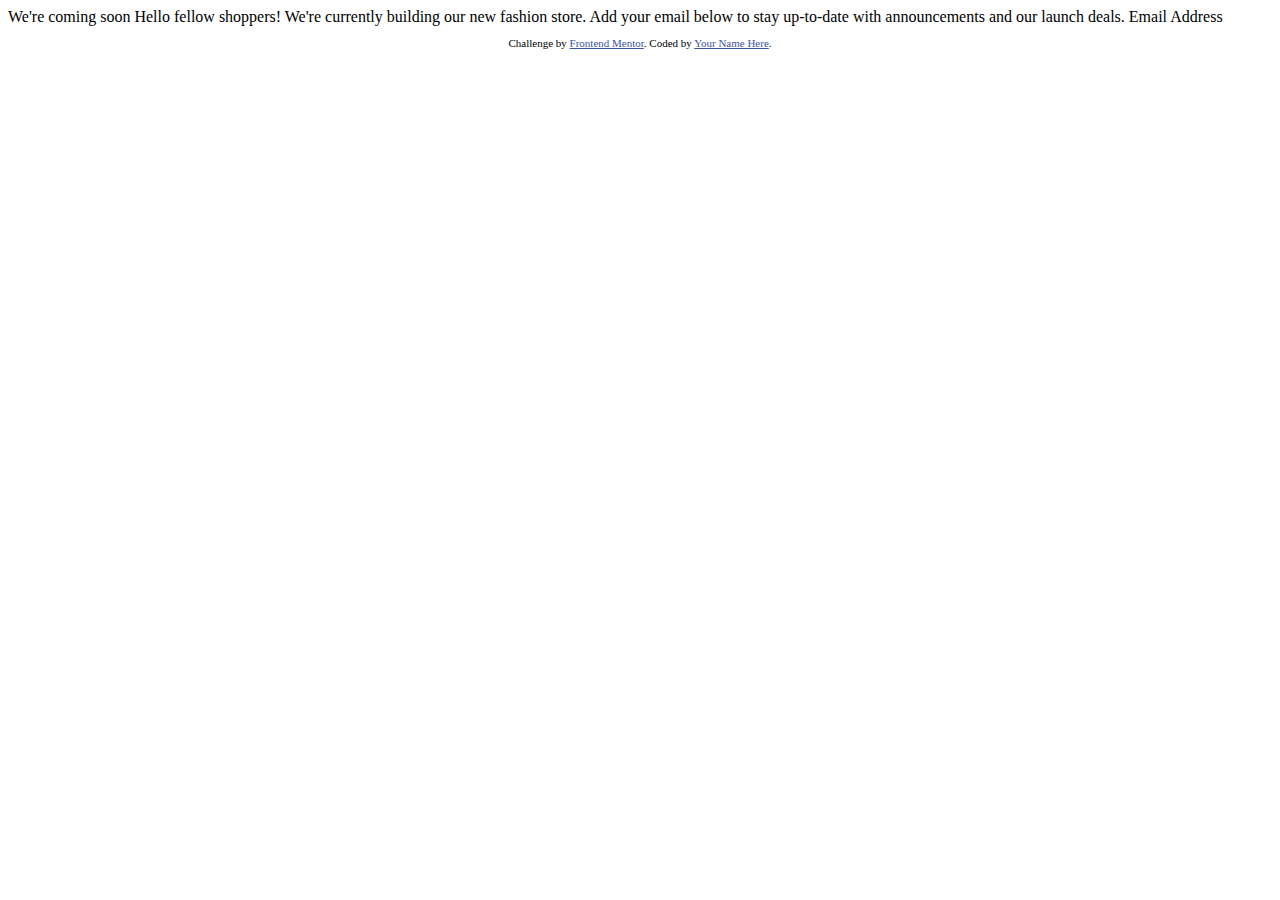
==== base-apparel-coming-soon-master/index.html @ a8a2a1bd "gridstuff again" ====
<!DOCTYPE html>
<html lang="en">
<head>
  <meta charset="UTF-8">
  <meta name="viewport" content="width=device-width, initial-scale=1.0"> <!-- displays site properly based on user's device -->

  <link rel="icon" type="image/png" sizes="32x32" href="./images/favicon-32x32.png">
  
  <title>Frontend Mentor | Base Apparel coming soon page</title>

  <!-- Feel free to remove these styles or customise in your own stylesheet 👍 -->
  <style>
    .attribution { font-size: 11px; text-align: center; }
    .attribution a { color: hsl(228, 45%, 44%); }
  </style>
</head>
<body>

  We're coming soon

  Hello fellow shoppers! We're currently building our new fashion store. 
  Add your email below to stay up-to-date with announcements and our launch deals.

  Email Address
  
  <footer>
    <p class="attribution">
      Challenge by <a href="https://www.frontendmentor.io?ref=challenge" target="_blank">Frontend Mentor</a>. 
      Coded by <a href="#">Your Name Here</a>.
    </p>
  </footer>
</body>
</html>
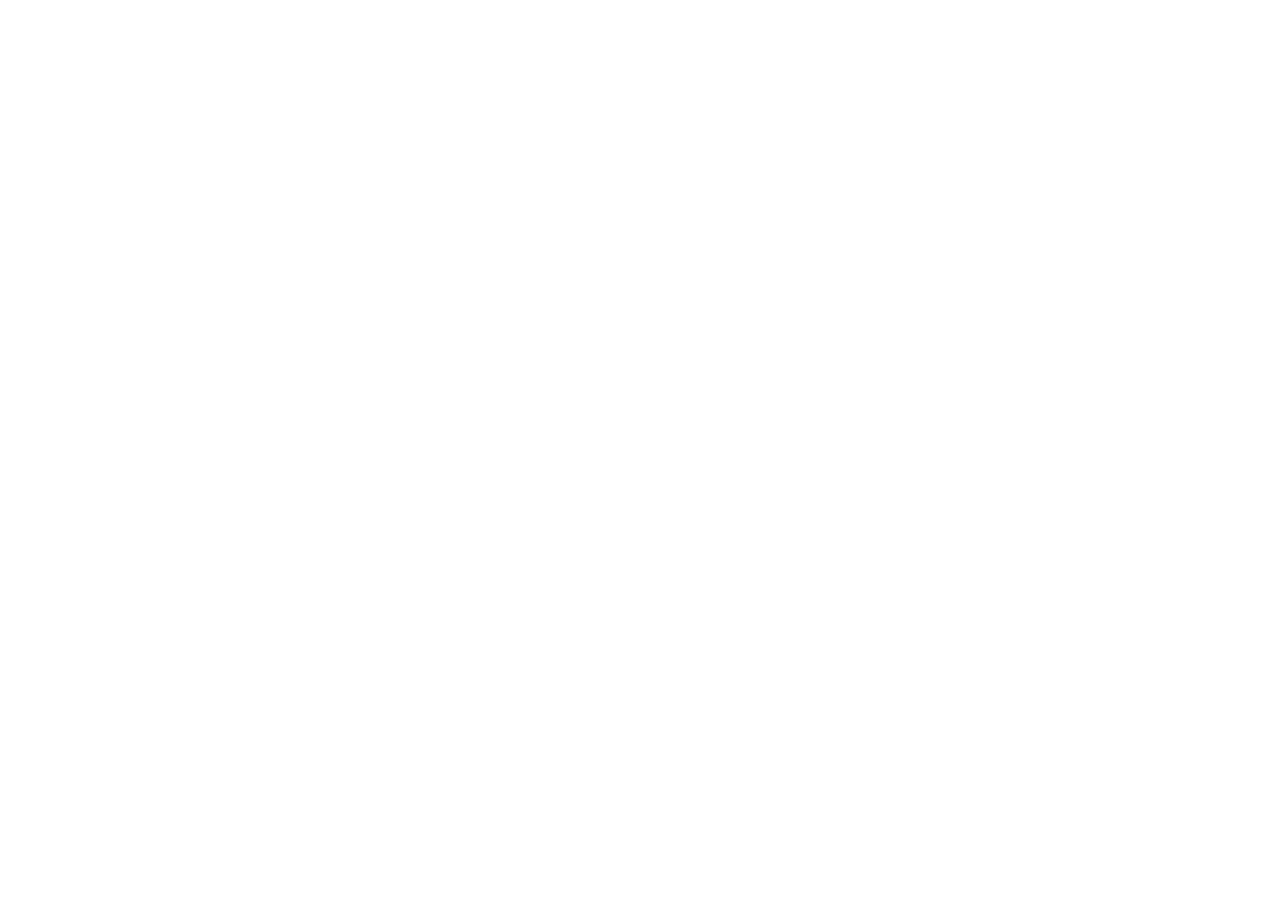
==== commit c41f6155: "something ting" ====
--- a/base-apparel-coming-soon-master/index.html
+++ b/base-apparel-coming-soon-master/index.html
@@ -2,32 +2,15 @@
 <html lang="en">
 <head>
   <meta charset="UTF-8">
-  <meta name="viewport" content="width=device-width, initial-scale=1.0"> <!-- displays site properly based on user's device -->
-
-  <link rel="icon" type="image/png" sizes="32x32" href="./images/favicon-32x32.png">
-  
-  <title>Frontend Mentor | Base Apparel coming soon page</title>
-
-  <!-- Feel free to remove these styles or customise in your own stylesheet 👍 -->
-  <style>
-    .attribution { font-size: 11px; text-align: center; }
-    .attribution a { color: hsl(228, 45%, 44%); }
-  </style>
+  <meta name="viewport" content="width=device-width, initial-scale=1.0">
+  <title>Base Apparel</title>
+  <link rel="stylesheet" href="styles.css">
 </head>
 <body>
-
-  We're coming soon
-
-  Hello fellow shoppers! We're currently building our new fashion store. 
-  Add your email below to stay up-to-date with announcements and our launch deals.
-
-  Email Address
-  
-  <footer>
-    <p class="attribution">
-      Challenge by <a href="https://www.frontendmentor.io?ref=challenge" target="_blank">Frontend Mentor</a>. 
-      Coded by <a href="#">Your Name Here</a>.
-    </p>
-  </footer>
+  <div class="container">
+    <div class="Image">
+    </div>
+    <div class="Text"></div>
+  </div>
 </body>
 </html>--- a/base-apparel-coming-soon-master/styles.css
+++ b/base-apparel-coming-soon-master/styles.css
@@ -0,0 +1,24 @@
+.container {  
+    display: grid;
+    grid-template-columns: 0.8fr 1.3fr 1fr 0.7fr;
+    grid-template-rows: 0.9fr 1.2fr 0.9fr;
+    grid-auto-columns: 1fr;
+    gap: 0px 0px;
+    grid-auto-flow: row;
+    grid-template-areas:
+      ". . . ."
+      ". Text Image ."
+      ". . . .";
+}
+  
+.Image { 
+    grid-area: Image;
+    background-image: url(images/hero-desktop.jpg);
+    background-size: cover;
+    background-repeat: no-repeat;
+}
+  
+.Text { 
+    grid-area: Text;
+}
+
